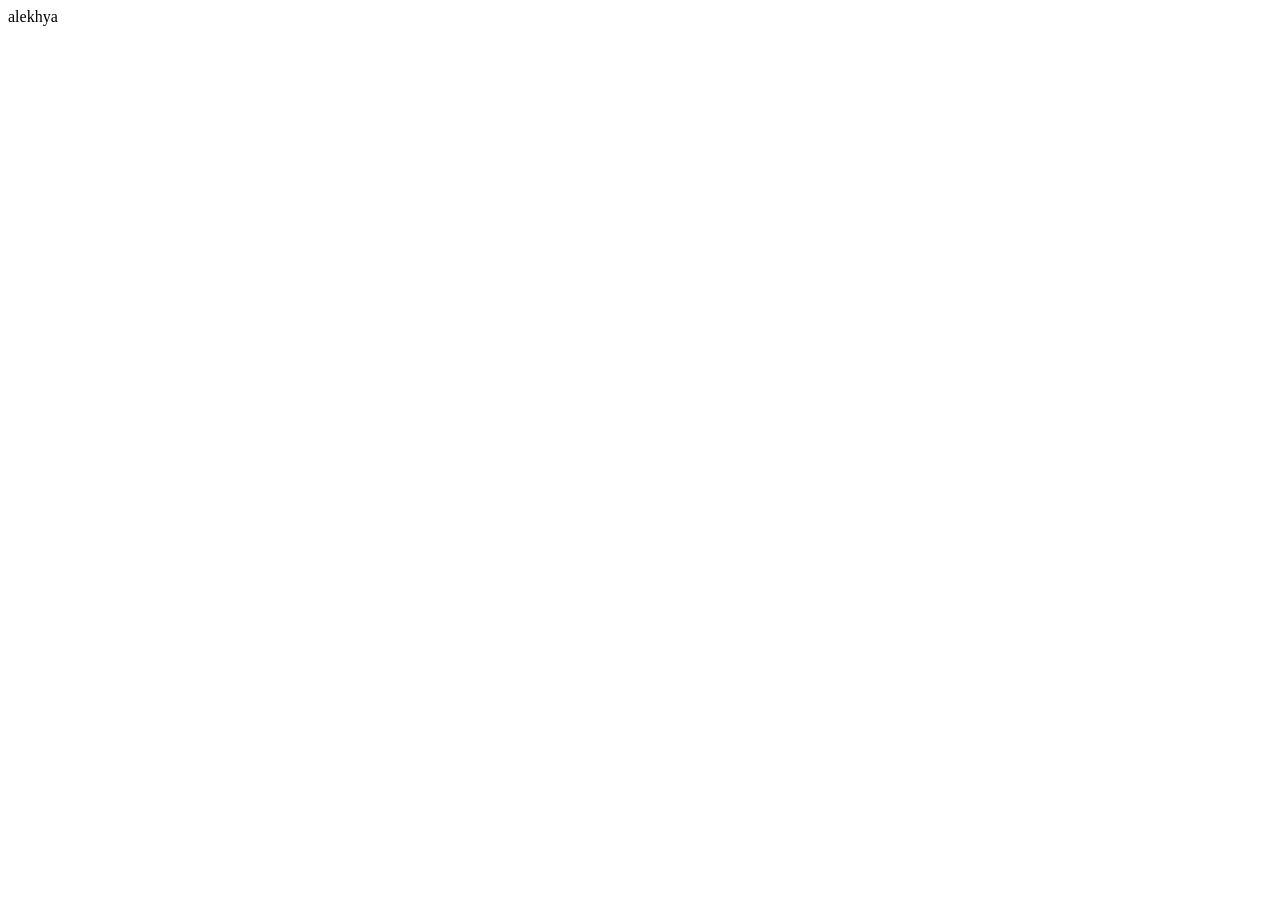
==== index.html @ 8b7cfbfa "first commit" ====
<!DOCTYPE html>
<html lang="en">
<head>
    <meta charset="UTF-8">
    <meta name="viewport" content="width=device-width, initial-scale=1.0">
    <title>Document</title>
</head>
<body>
    <h>alekhya</h>
</body>
</html>
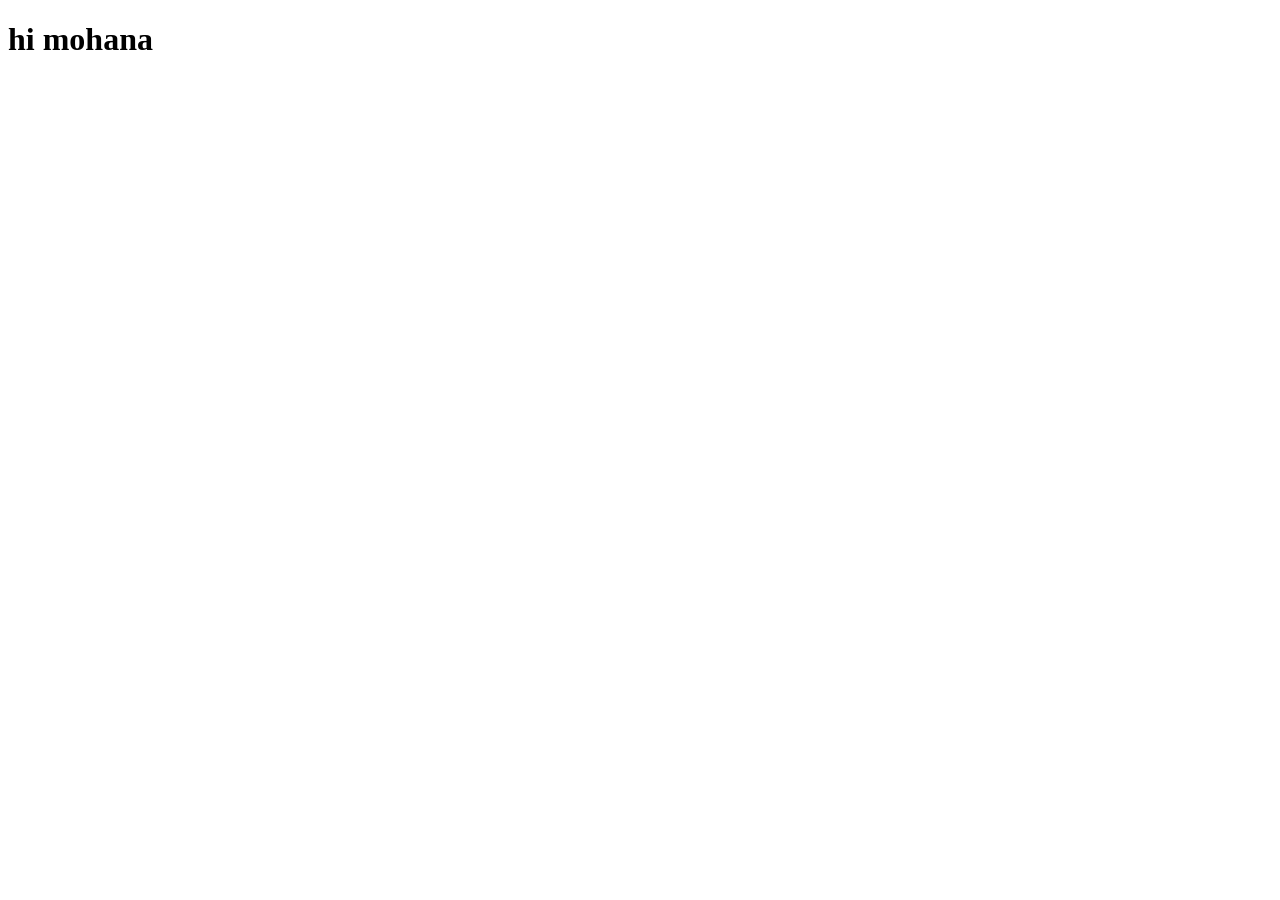
==== commit 5994059e: "" ====
--- a/index.html
+++ b/index.html
@@ -6,6 +6,6 @@
     <title>Document</title>
 </head>
 <body>
-    <h>alekhya</h>
+    <h1>hi mohana</h1>
 </body>
 </html>
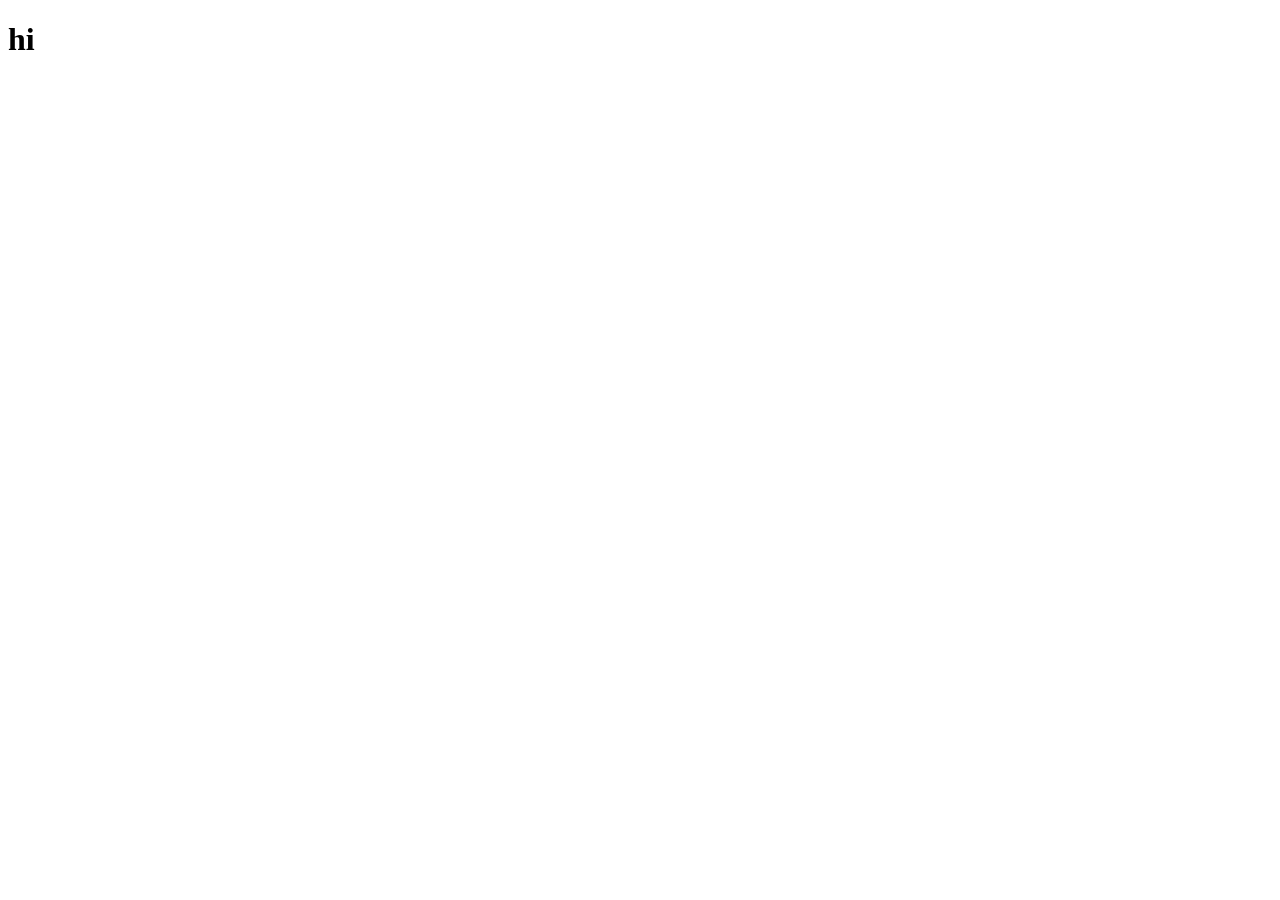
==== commit 5d22d6f0: "" ====
--- a/index.html
+++ b/index.html
@@ -6,6 +6,6 @@
     <title>Document</title>
 </head>
 <body>
-    <h1>hi mohana</h1>
+    <h1>hi </h1>
 </body>
 </html>
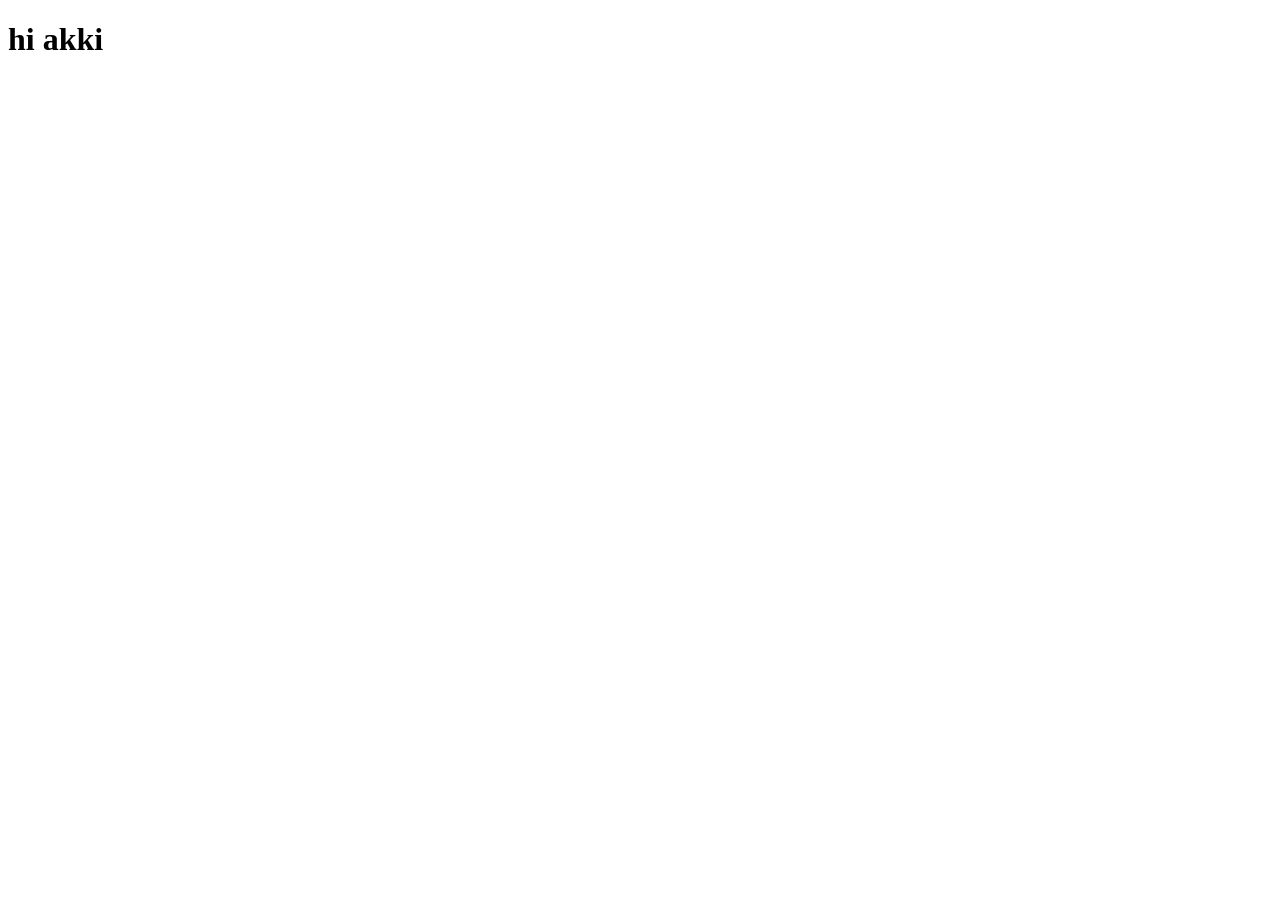
==== commit 75d07785: "updated" ====
--- a/index.html
+++ b/index.html
@@ -6,6 +6,6 @@
     <title>Document</title>
 </head>
 <body>
-    <h1>hi </h1>
+    <h1>hi akki </h1>
 </body>
 </html>
